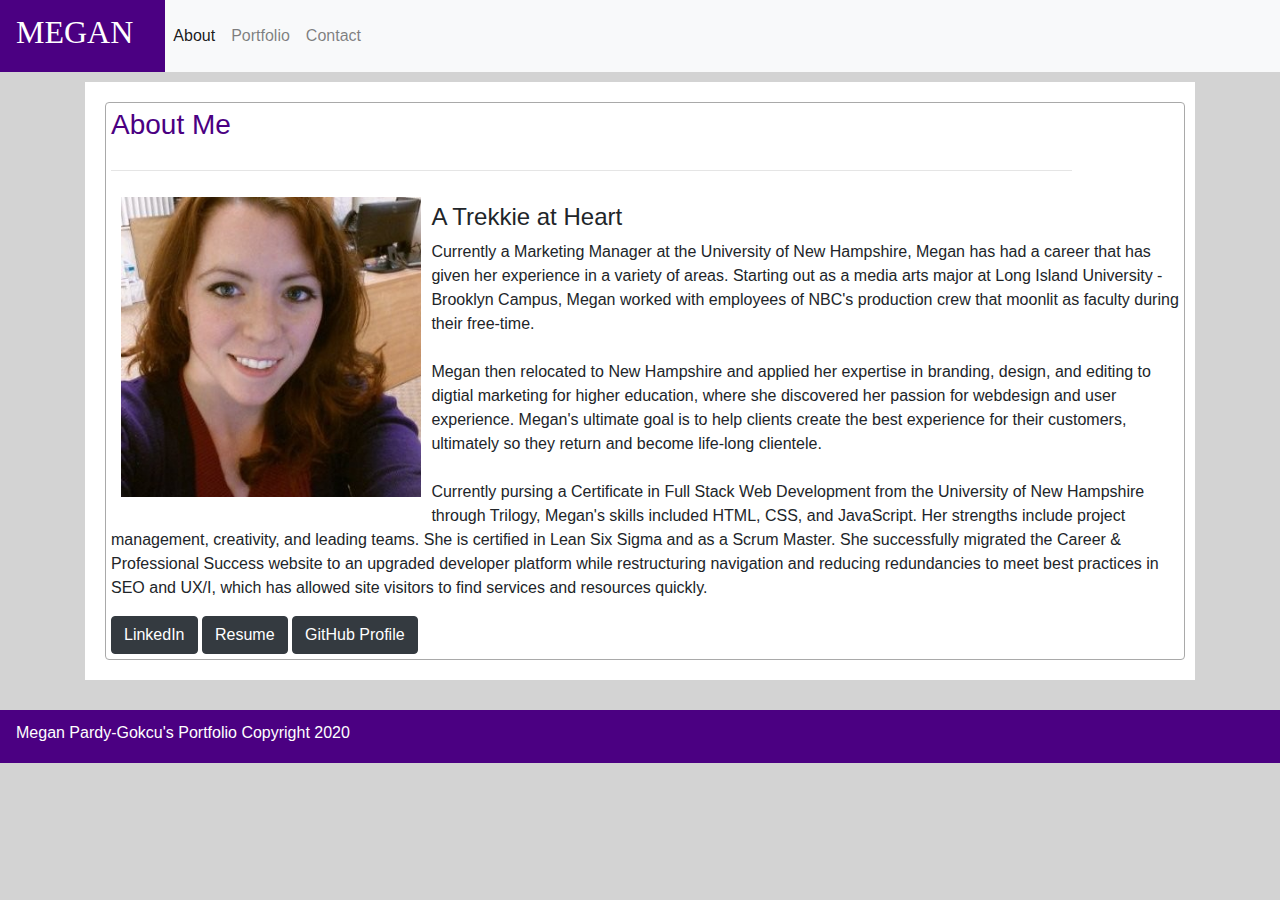
==== index.html @ 9ffce4b8 "updated photo and contact" ====
<!DOCTYPE html>
<html lang="en-us">

<head>
    <meta charset="UTF-8">
    <meta name="viewport" content="width=device-width, initial-scale=1.0">
    <title>Portfolio</title>
    <link rel="stylesheet" href="https://stackpath.bootstrapcdn.com/bootstrap/4.4.1/css/bootstrap.min.css"
        integrity="sha384-Vkoo8x4CGsO3+Hhxv8T/Q5PaXtkKtu6ug5TOeNV6gBiFeWPGFN9MuhOf23Q9Ifjh" crossorigin="anonymous">
    <link rel="stylesheet" href="assets/style.css">

    <style>

    </style>
</head>

<body>
    <nav class="navbar navbar-expand-lg navbar-light bg-light p-0">
        <nav class="navbar navbar-light" style="background-color: #4B0082;">
            <!-- Navbar content -->
            <a class="navbar-brand">
                <h2>MEGAN</h2>
            </a>
        </nav>
        <button class="navbar-toggler" type="button" aria-controls="navbarNavDropdown" aria-expanded="false"
            aria-label="Toggle navigation">
            <span class="navbar-toggler-icon"></span>
        </button>
        <div class="collapse navbar-collapse" id="navbarNavDropdown">
            <ul class="navbar-nav">
                <li class="nav-item active">
                    <a class="nav-link" href="index.html">About <span class="sr-only">(current)</span></a>
                </li>
                <li class="nav-item">
                    <a class="nav-link" href="portfolio.html">Portfolio</a>
                </li>
                <li class="nav-item">
                    <a class="nav-link" href="contact.html">Contact</a>
                </li>
            </ul>
        </div>
    </nav>
    <main>
        <div class="container">
            <div class="row">
                <div class="col-xs-12 col-sm-12 col-md-12 col-lg-12">
                    <div id="boarder">
                        <div class="card" style="width: 100%;">
                            <h3 class="card-title">About Me</h3>
                            <hr>
                            <div id="card-body">
                                <img src="assets/pictures/megpardy.jpeg" class="card-img-top"
                                    alt="Image of author Megan Pardy-Gokcu"
                                    style="float:left; width:30%; padding: 10px;">
                                <p class="card-text">
                                    <h4>A Trekkie at Heart</h4>
                                    Currently a Marketing Manager at the University of New Hampshire, Megan has had a
                                    career that has given her experience in a variety of areas. Starting out as a media
                                    arts major at Long Island University - Brooklyn Campus, Megan worked with employees
                                    of NBC's production crew that moonlit as faculty during their free-time. </br></br>
                                    Megan then relocated to New Hampshire and applied her expertise in branding, design,
                                    and editing to digtial marketing for higher education, where she discovered her
                                    passion for webdesign and user experience. Megan's ultimate goal is to help clients
                                    create the best experience for their customers, ultimately so they return and become
                                    life-long clientele.
                                    </br></br>
                                    Currently pursing a Certificate in Full Stack Web Development from the University of
                                    New Hampshire through Trilogy, Megan's skills included HTML, CSS, and JavaScript.
                                    Her strengths include project management, creativity, and leading teams. She is
                                    certified in Lean Six Sigma and as a Scrum Master. She successfully migrated the
                                    Career & Professional Success website to an upgraded developer platform while
                                    restructuring navigation and reducing redundancies to meet best practices in SEO and
                                    UX/I, which has allowed site visitors to find services and resources quickly.
                                </p>
                                <a href="https://www.linkedin.com/in/megan-pardy-gokcu-222a2590/"
                                    class="btn btn-dark">LinkedIn</a>
                                <a href="assets/pictures/ResumePGokcu - 2020.pdf" target="_blank"
                                    class="btn btn-dark">Resume</a>
                                <a href="https://github.com/megan-pg" class="btn btn-dark">GitHub Profile</a>
                            </div>
                        </div>
                    </div>
                </div>
            </div>
        </div>
    </main>

    <footer>
        <nav class="navbar sticky-bottom navbar-light" style="background-color: #4B0082;">
            <a class="navbar-brand">
                <h6>Megan Pardy-Gokcu's Portfolio Copyright 2020</h6>
            </a>
        </nav>
    </footer>
    <script src="https://stackpath.bootstrapcdn.com/bootstrap/4.4.1/js/bootstrap.min.js"
        integrity="sha384-wfSDF2E50Y2D1uUdj0O3uMBJnjuUD4Ih7YwaYd1iqfktj0Uod8GCExl3Og8ifwB6"
        crossorigin="anonymous"></script>
    <script src="https://code.jquery.com/jquery-3.5.0.min.js"
        integrity="sha256-xNzN2a4ltkB44Mc/Jz3pT4iU1cmeR0FkXs4pru/JxaQ=" crossorigin="anonymous"></script>
    <script src="assets/script.js"></script>
</body>

</html>
---- assets/style.css ----
.card {
    padding: 5px;
    margin: 5px;
    border-color: darkgrey;
}

body {
    background-color:#D3D3D3;
}

.container {
    margin-top: 10px;
    margin-bottom: 30px;
}


.card-link {
    color: white;
    padding-left: 20px;
    padding-right: 20px;
    margin-left: 20px;
    padding-bottom: 10px;
    margin-top: 0;
    font-family: 'Times New Roman', Times, serif;
    font-weight: bold;
    font-size: larger;
    text-align: center;

}

.card-body {
margin: 0;
margin-top: 0 !important;
}
.mt-0 {
    margin-top: 0 !important;
  }


hr {
    width: 90%;
    margin-left: auto;
    margin-right: auto;
}

.navbar-brand {
    color: white;
}
 
    .portfolio-back {
        background-color: white;
    }

    h2 {
        color: white;
        font-family: Georgia, 'Times New Roman', Times, serif;
        font-weight: lighter;
    }
    
    h3 {
        color:#4B0082;
    }


    h6 {
        color: white;
    }

    #boarder {
        background-color: white;
        padding: 15px;
    }

    .card-text {
        padding-left: 10px;
    }

    .btn go {
        background-color: #4B0082;
    }
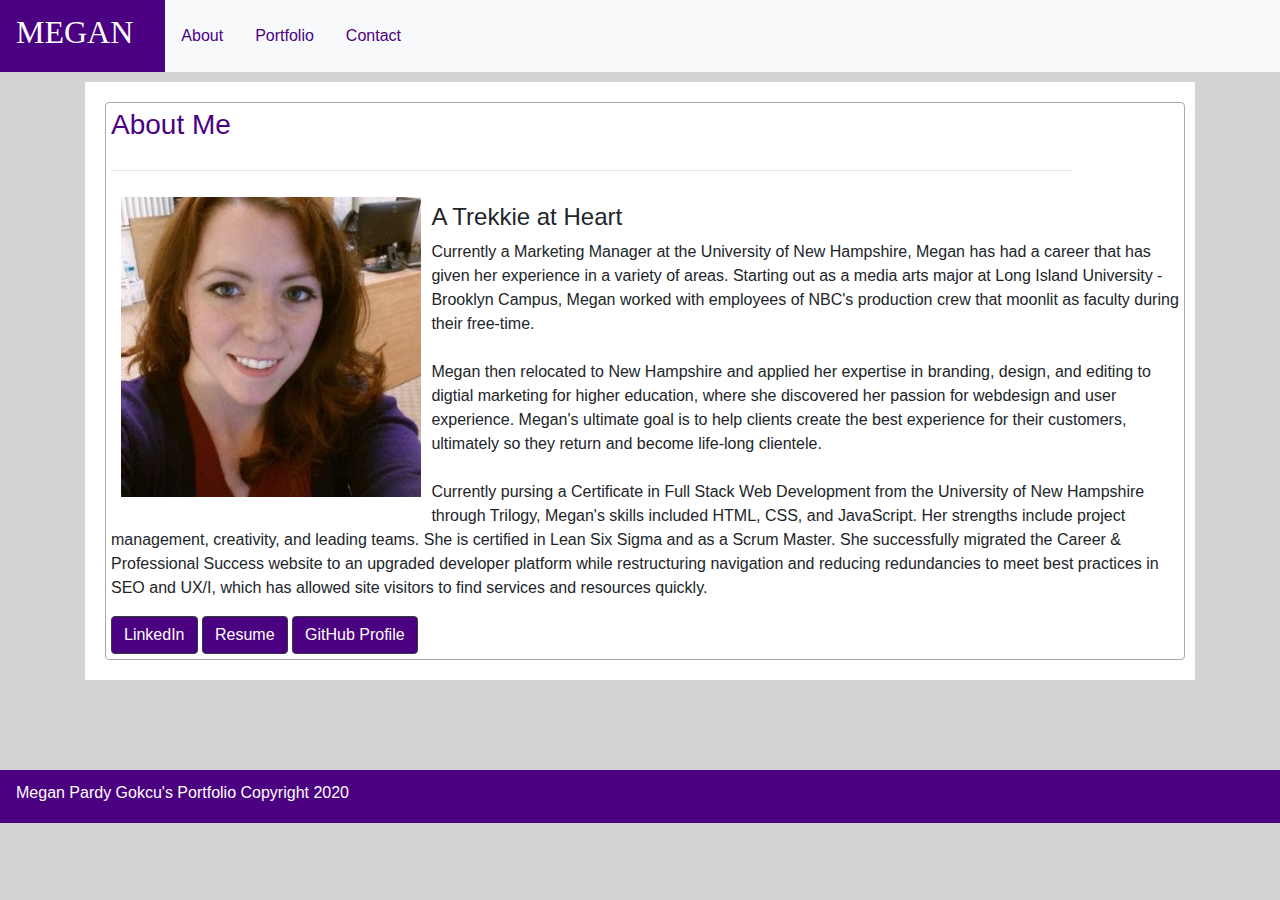
==== commit b5220afc: "clean up and rebrand" ====
--- a/index.html
+++ b/index.html
@@ -7,8 +7,9 @@
     <title>Portfolio</title>
     <link rel="stylesheet" href="https://stackpath.bootstrapcdn.com/bootstrap/4.4.1/css/bootstrap.min.css"
         integrity="sha384-Vkoo8x4CGsO3+Hhxv8T/Q5PaXtkKtu6ug5TOeNV6gBiFeWPGFN9MuhOf23Q9Ifjh" crossorigin="anonymous">
+
+
     <link rel="stylesheet" href="assets/style.css">
-
     <style>
 
     </style>
@@ -22,24 +23,19 @@
                 <h2>MEGAN</h2>
             </a>
         </nav>
-        <button class="navbar-toggler" type="button" aria-controls="navbarNavDropdown" aria-expanded="false"
-            aria-label="Toggle navigation">
-            <span class="navbar-toggler-icon"></span>
-        </button>
-        <div class="collapse navbar-collapse" id="navbarNavDropdown">
-            <ul class="navbar-nav">
-                <li class="nav-item active">
-                    <a class="nav-link" href="index.html">About <span class="sr-only">(current)</span></a>
-                </li>
-                <li class="nav-item">
-                    <a class="nav-link" href="portfolio.html">Portfolio</a>
-                </li>
-                <li class="nav-item">
-                    <a class="nav-link" href="contact.html">Contact</a>
-                </li>
-            </ul>
-        </div>
+        <ul class="nav justify-content-end">
+            <li class="nav-item">
+                <a class="nav-link active" href="index.html">About</a>
+            </li>
+            <li class="nav-item">
+                <a class="nav-link" href="portfolio.html">Portfolio</a>
+            </li>
+            <li class="nav-item">
+                <a class="nav-link" href="contact.html">Contact</a>
+            </li>
+        </ul>
     </nav>
+
     <main>
         <div class="container">
             <div class="row">
@@ -72,7 +68,7 @@
                                     restructuring navigation and reducing redundancies to meet best practices in SEO and
                                     UX/I, which has allowed site visitors to find services and resources quickly.
                                 </p>
-                                <a href="https://www.linkedin.com/in/megan-pardy-gokcu-222a2590/"
+                                <a href="https://www.linkedin.com/in/megan-pardy-gokcu-csm-222a2590/"
                                     class="btn btn-dark">LinkedIn</a>
                                 <a href="assets/pictures/ResumePGokcu - 2020.pdf" target="_blank"
                                     class="btn btn-dark">Resume</a>
@@ -85,18 +81,18 @@
         </div>
     </main>
 
-    <footer>
-        <nav class="navbar sticky-bottom navbar-light" style="background-color: #4B0082;">
+    <footer class="page-footer">
+        <div class="footer-copyright blue darken-4">
+        </div>
+        <nav class="navbar sticky-bottom navbar-light" style="background-color: #4B0082">
             <a class="navbar-brand">
-                <h6>Megan Pardy-Gokcu's Portfolio Copyright 2020</h6>
+                <h6>Megan Pardy Gokcu's Portfolio Copyright 2020</h6>
             </a>
         </nav>
     </footer>
-    <script src="https://stackpath.bootstrapcdn.com/bootstrap/4.4.1/js/bootstrap.min.js"
-        integrity="sha384-wfSDF2E50Y2D1uUdj0O3uMBJnjuUD4Ih7YwaYd1iqfktj0Uod8GCExl3Og8ifwB6"
+    <script src="https://stackpath.bootstrapcdn.com/bootstrap/4.5.0/js/bootstrap.min.js"
+        integrity="sha384-OgVRvuATP1z7JjHLkuOU7Xw704+h835Lr+6QL9UvYjZE3Ipu6Tp75j7Bh/kR0JKI"
         crossorigin="anonymous"></script>
-    <script src="https://code.jquery.com/jquery-3.5.0.min.js"
-        integrity="sha256-xNzN2a4ltkB44Mc/Jz3pT4iU1cmeR0FkXs4pru/JxaQ=" crossorigin="anonymous"></script>
     <script src="assets/script.js"></script>
 </body>
 
--- a/assets/style.css
+++ b/assets/style.css
@@ -1,11 +1,22 @@
+
 .card {
     padding: 5px;
     margin: 5px;
     border-color: darkgrey;
 }
 
+.nav-link {
+    color: #4B0082;
+}
+
 body {
-    background-color:#D3D3D3;
+   /* background-image: url(pictures/hubblesmall.png), url(pictures/stars.png);*/
+   background-repeat: no-repeat;
+   background-position: center;
+   background-attachment: fixed;
+   background-size: contain, cover;
+   /*background-color: black;*/
+ background-color:#D3D3D3;
 }
 
 .container {
@@ -13,6 +24,11 @@
     margin-bottom: 30px;
 }
 
+.footer-copyright{
+    padding: 30px;
+    border-bottom: yellow;
+    border-bottom: 30px;
+}
 
 .card-link {
     color: white;
@@ -26,6 +42,11 @@
     font-size: larger;
     text-align: center;
 
+}
+
+
+.page-footer {
+    padding: -40px;
 }
 
 .card-body {
@@ -75,6 +96,6 @@
         padding-left: 10px;
     }
 
-    .btn go {
+    .btn{
         background-color: #4B0082;
     }
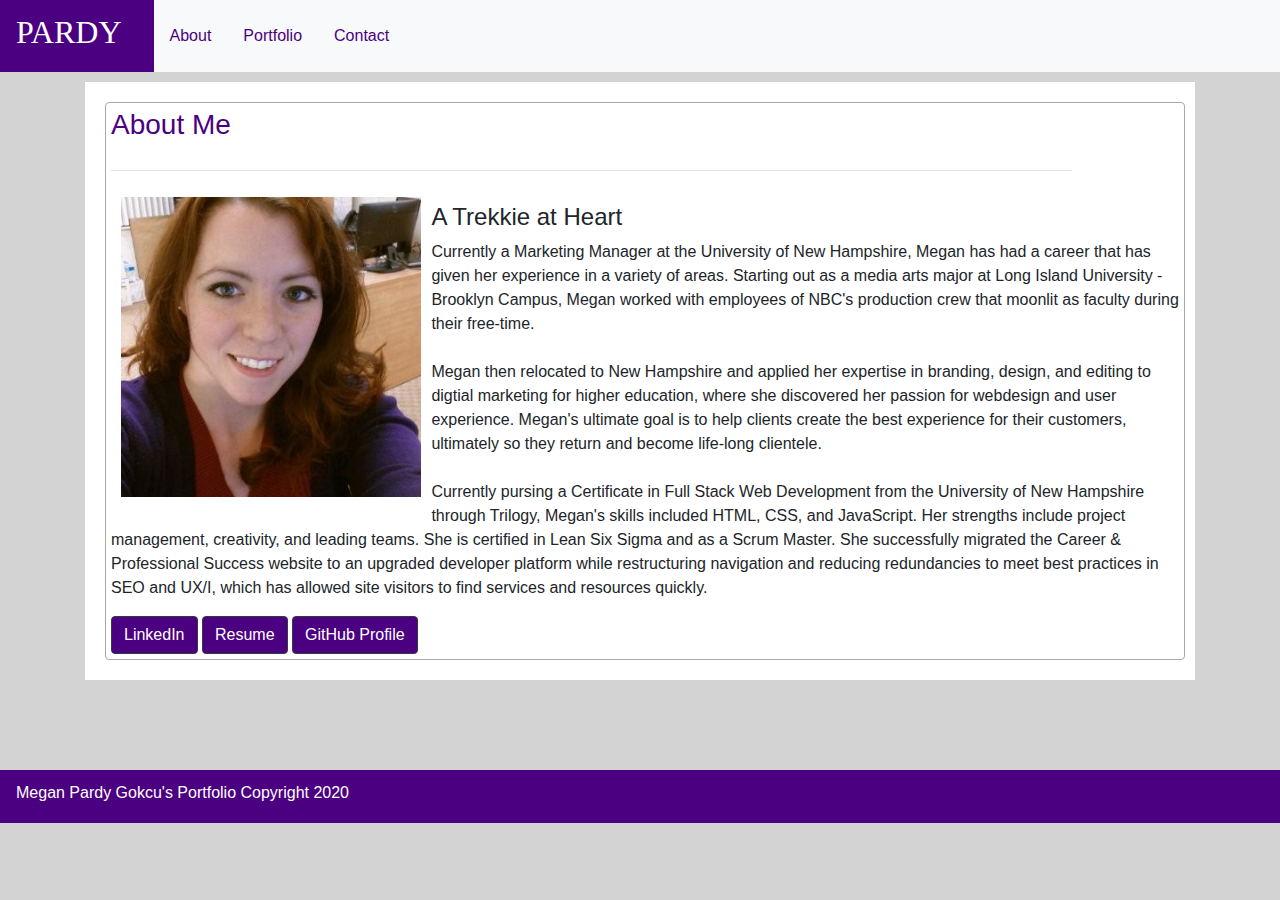
==== commit e9862090: "changed megan to pardy" ====
--- a/index.html
+++ b/index.html
@@ -20,7 +20,7 @@
         <nav class="navbar navbar-light" style="background-color: #4B0082;">
             <!-- Navbar content -->
             <a class="navbar-brand">
-                <h2>MEGAN</h2>
+                <h2>PARDY</h2>
             </a>
         </nav>
         <ul class="nav justify-content-end">
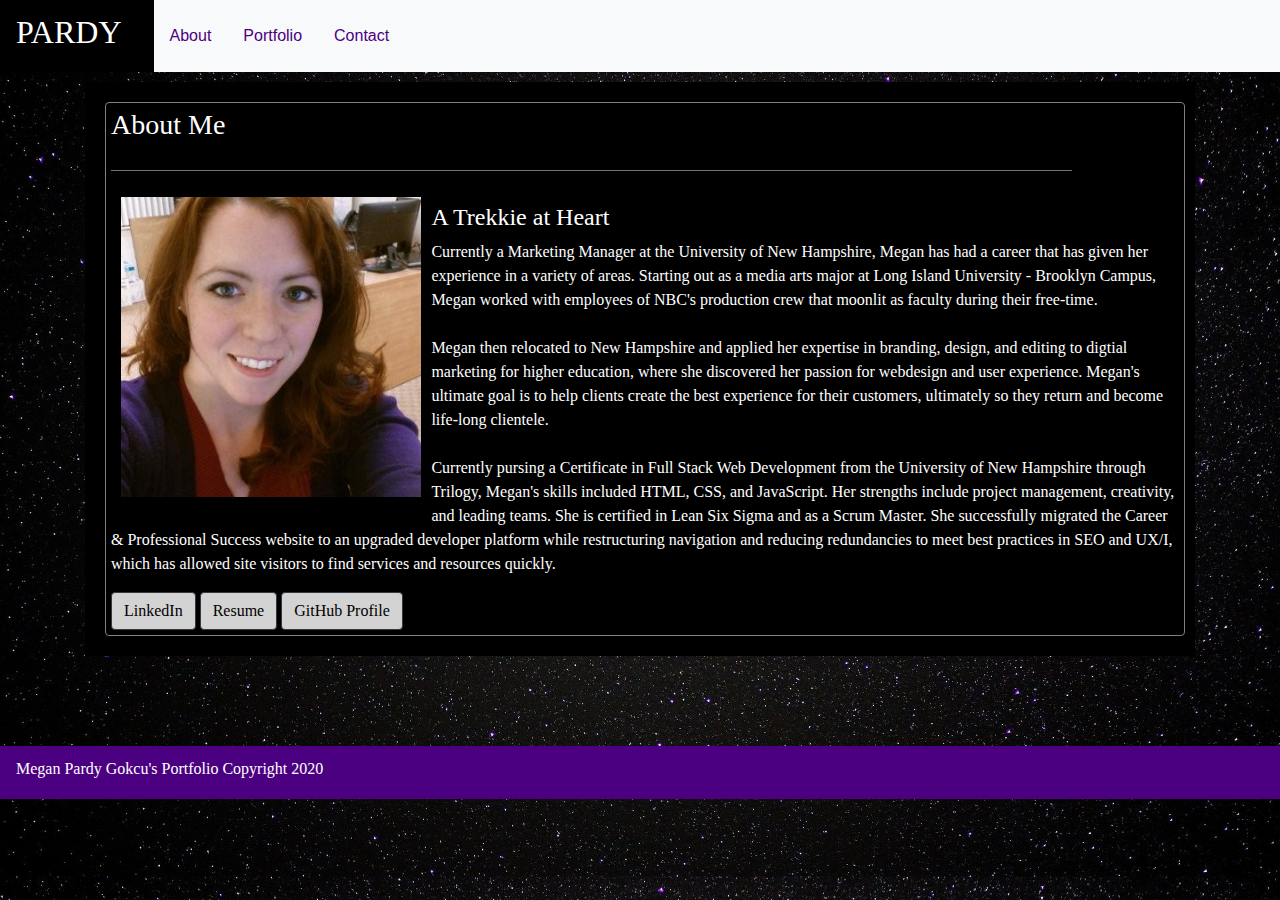
==== commit 5824bee6: "rebranded website" ====
--- a/index.html
+++ b/index.html
@@ -17,7 +17,7 @@
 
 <body>
     <nav class="navbar navbar-expand-lg navbar-light bg-light p-0">
-        <nav class="navbar navbar-light" style="background-color: #4B0082;">
+        <nav class="navbar navbar-light" style="background-color: black;">
             <!-- Navbar content -->
             <a class="navbar-brand">
                 <h2>PARDY</h2>
--- a/assets/style.css
+++ b/assets/style.css
@@ -1,8 +1,11 @@
 
 .card {
+    color: white;
     padding: 5px;
     margin: 5px;
-    border-color: darkgrey;
+    border-color: grey;
+    background:black;
+    font-family: Georgia, 'Times New Roman', Times, serif;
 }
 
 .nav-link {
@@ -10,13 +13,13 @@
 }
 
 body {
-   /* background-image: url(pictures/hubblesmall.png), url(pictures/stars.png);*/
-   background-repeat: no-repeat;
+   background-image: url(pictures/starry-sky.jpg), url(pictures/stars.png);
+   background-repeat: repeat;
    background-position: center;
    background-attachment: fixed;
    background-size: contain, cover;
    /*background-color: black;*/
- background-color:#D3D3D3;
+ background-color:black;
 }
 
 .container {
@@ -62,10 +65,11 @@
     width: 90%;
     margin-left: auto;
     margin-right: auto;
+    background:grey;
 }
 
 .navbar-brand {
-    color: white;
+    color: lightgray;
 }
  
     .portfolio-back {
@@ -79,16 +83,18 @@
     }
     
     h3 {
-        color:#4B0082;
+        color: white;
+        font-family: Georgia, 'Times New Roman', Times, serif;
     }
 
 
     h6 {
         color: white;
+        font-family: Georgia, 'Times New Roman', Times, serif;
     }
 
     #boarder {
-        background-color: white;
+        background-color: black;
         padding: 15px;
     }
 
@@ -97,5 +103,18 @@
     }
 
     .btn{
-        background-color: #4B0082;
+        background-color:lightgrey;
+        color:black;
     }
+
+    .subbtn {
+        color: white;
+    }
+
+    .sub {
+        color: white;
+    }
+
+    .phoneCall {
+        padding-bottom: 100px;
+    }
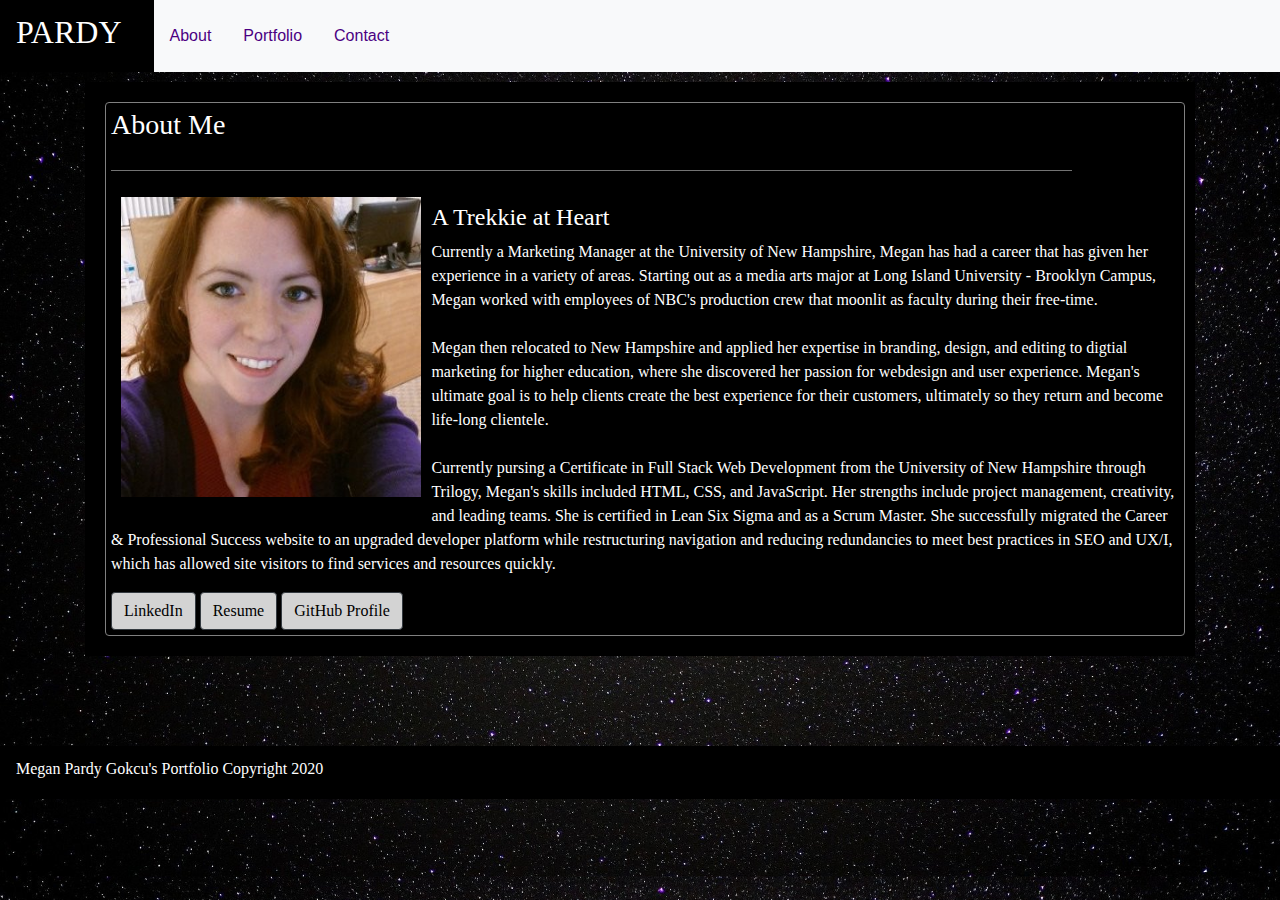
==== commit cc1e3bb2: "updated footer" ====
--- a/index.html
+++ b/index.html
@@ -84,7 +84,7 @@
     <footer class="page-footer">
         <div class="footer-copyright blue darken-4">
         </div>
-        <nav class="navbar sticky-bottom navbar-light" style="background-color: #4B0082">
+        <nav class="navbar sticky-bottom navbar-light" style="background-color: black">
             <a class="navbar-brand">
                 <h6>Megan Pardy Gokcu's Portfolio Copyright 2020</h6>
             </a>
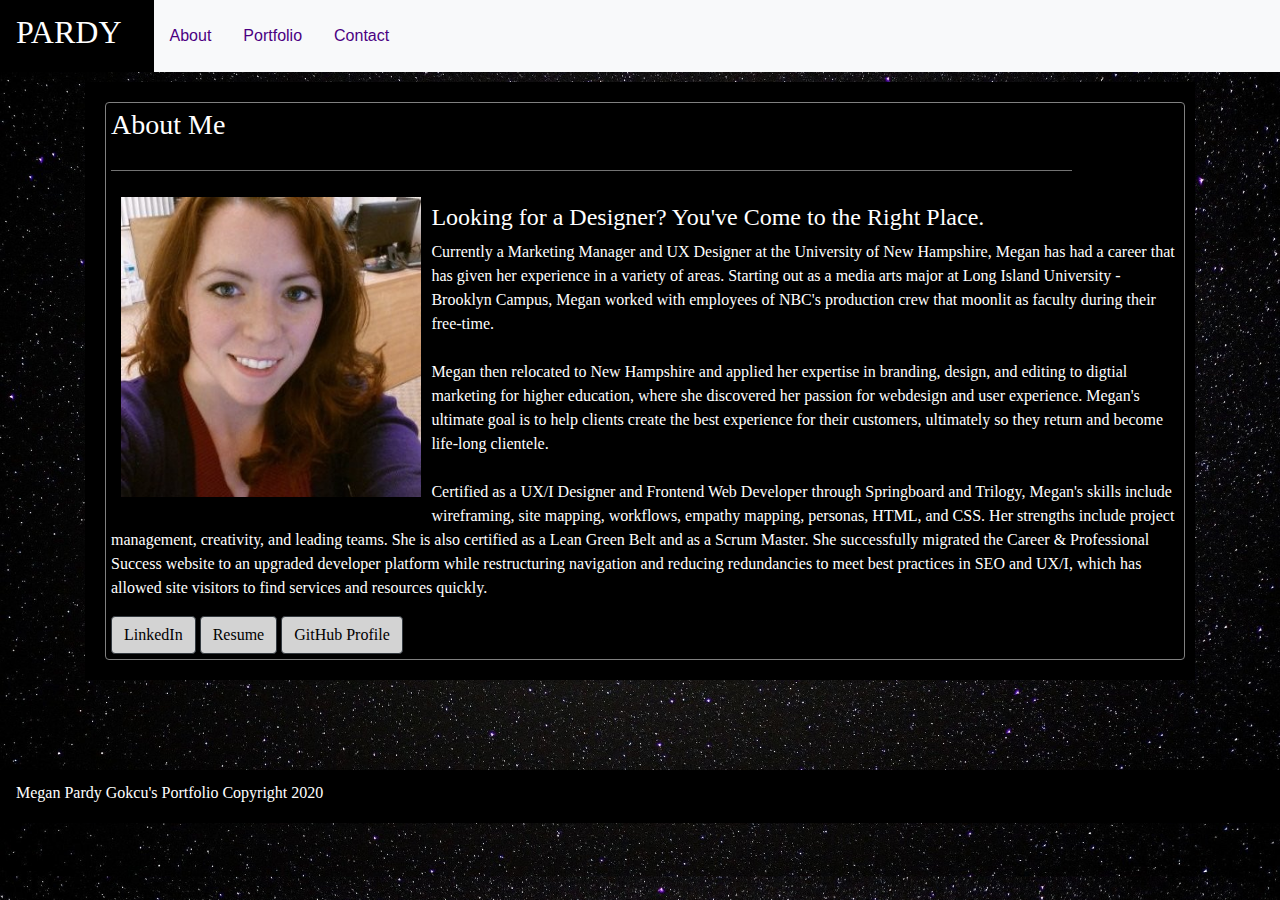
==== commit e943c3af: "updated resume andintro text" ====
--- a/index.html
+++ b/index.html
@@ -49,8 +49,9 @@
                                     alt="Image of author Megan Pardy-Gokcu"
                                     style="float:left; width:30%; padding: 10px;">
                                 <p class="card-text">
-                                    <h4>A Trekkie at Heart</h4>
-                                    Currently a Marketing Manager at the University of New Hampshire, Megan has had a
+                                    <h4>Looking for a Designer? You've Come to the Right Place.</h4>
+                                    Currently a Marketing Manager and UX Designer at the University of New Hampshire,
+                                    Megan has had a
                                     career that has given her experience in a variety of areas. Starting out as a media
                                     arts major at Long Island University - Brooklyn Campus, Megan worked with employees
                                     of NBC's production crew that moonlit as faculty during their free-time. </br></br>
@@ -60,17 +61,18 @@
                                     create the best experience for their customers, ultimately so they return and become
                                     life-long clientele.
                                     </br></br>
-                                    Currently pursing a Certificate in Full Stack Web Development from the University of
-                                    New Hampshire through Trilogy, Megan's skills included HTML, CSS, and JavaScript.
-                                    Her strengths include project management, creativity, and leading teams. She is
-                                    certified in Lean Six Sigma and as a Scrum Master. She successfully migrated the
+                                    Certified as a UX/I Designer and Frontend Web Developer through Springboard and
+                                    Trilogy, Megan's skills include wireframing, site mapping, workflows, empathy
+                                    mapping, personas, HTML, and CSS.
+                                    Her strengths include project management, creativity, and leading teams. She is also
+                                    certified as a Lean Green Belt and as a Scrum Master. She successfully migrated the
                                     Career & Professional Success website to an upgraded developer platform while
                                     restructuring navigation and reducing redundancies to meet best practices in SEO and
                                     UX/I, which has allowed site visitors to find services and resources quickly.
                                 </p>
-                                <a href="https://www.linkedin.com/in/megan-pardy-gokcu-csm-222a2590/"
+                                <a href="https://www.linkedin.com/in/megan-pardy-gokcu/"
                                     class="btn btn-dark">LinkedIn</a>
-                                <a href="assets/pictures/ResumePGokcu - 2020.pdf" target="_blank"
+                                <a href="assets/pictures/MEGANPARDYGOKCURES2021.pdf" target="_blank"
                                     class="btn btn-dark">Resume</a>
                                 <a href="https://github.com/megan-pg" class="btn btn-dark">GitHub Profile</a>
                             </div>
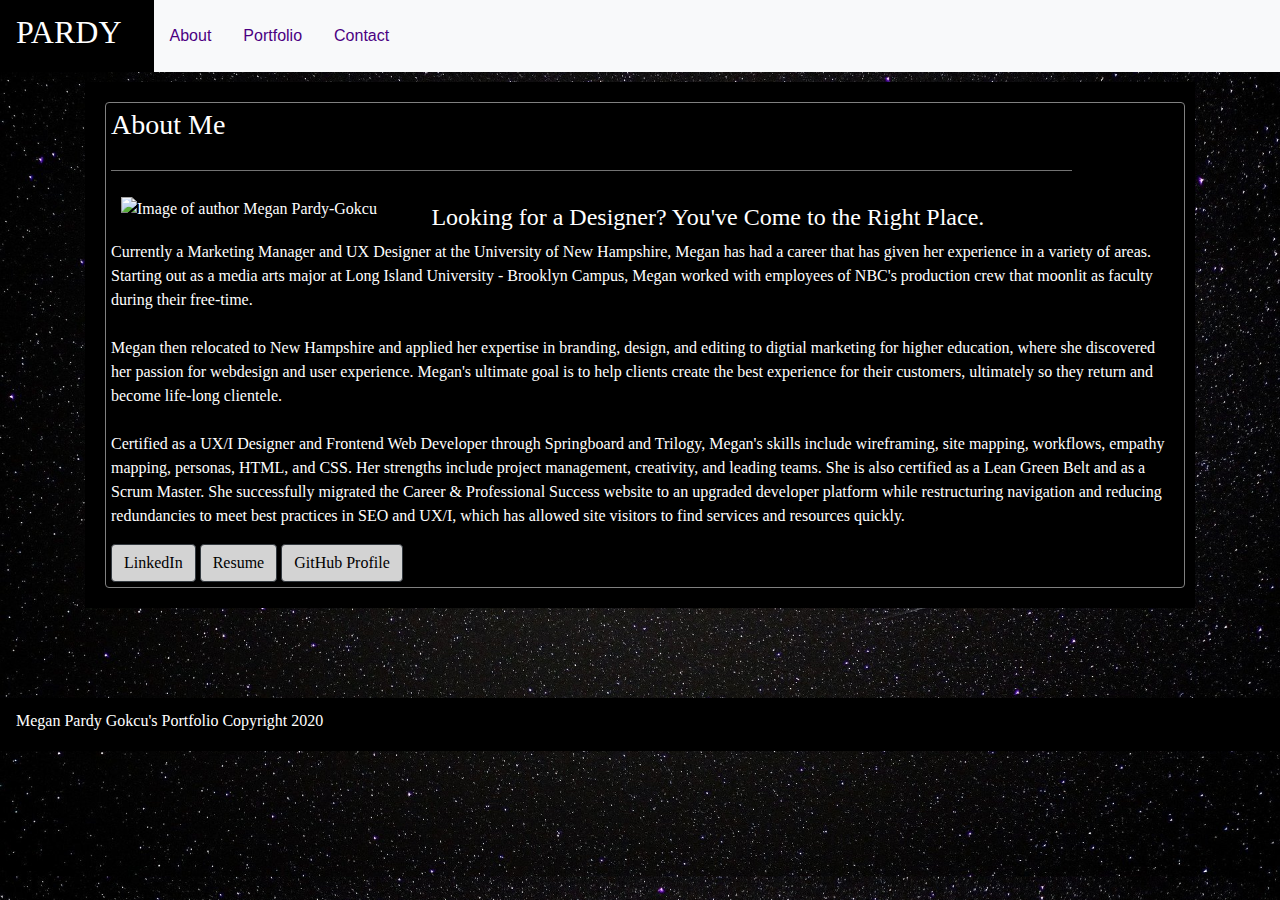
==== commit 23a83c39: "updated headshot" ====
--- a/index.html
+++ b/index.html
@@ -45,7 +45,7 @@
                             <h3 class="card-title">About Me</h3>
                             <hr>
                             <div id="card-body">
-                                <img src="assets/pictures/megpardy.jpeg" class="card-img-top"
+                                <img src="assets/pictures/meganpgHS.png" class="card-img-top"
                                     alt="Image of author Megan Pardy-Gokcu"
                                     style="float:left; width:30%; padding: 10px;">
                                 <p class="card-text">
